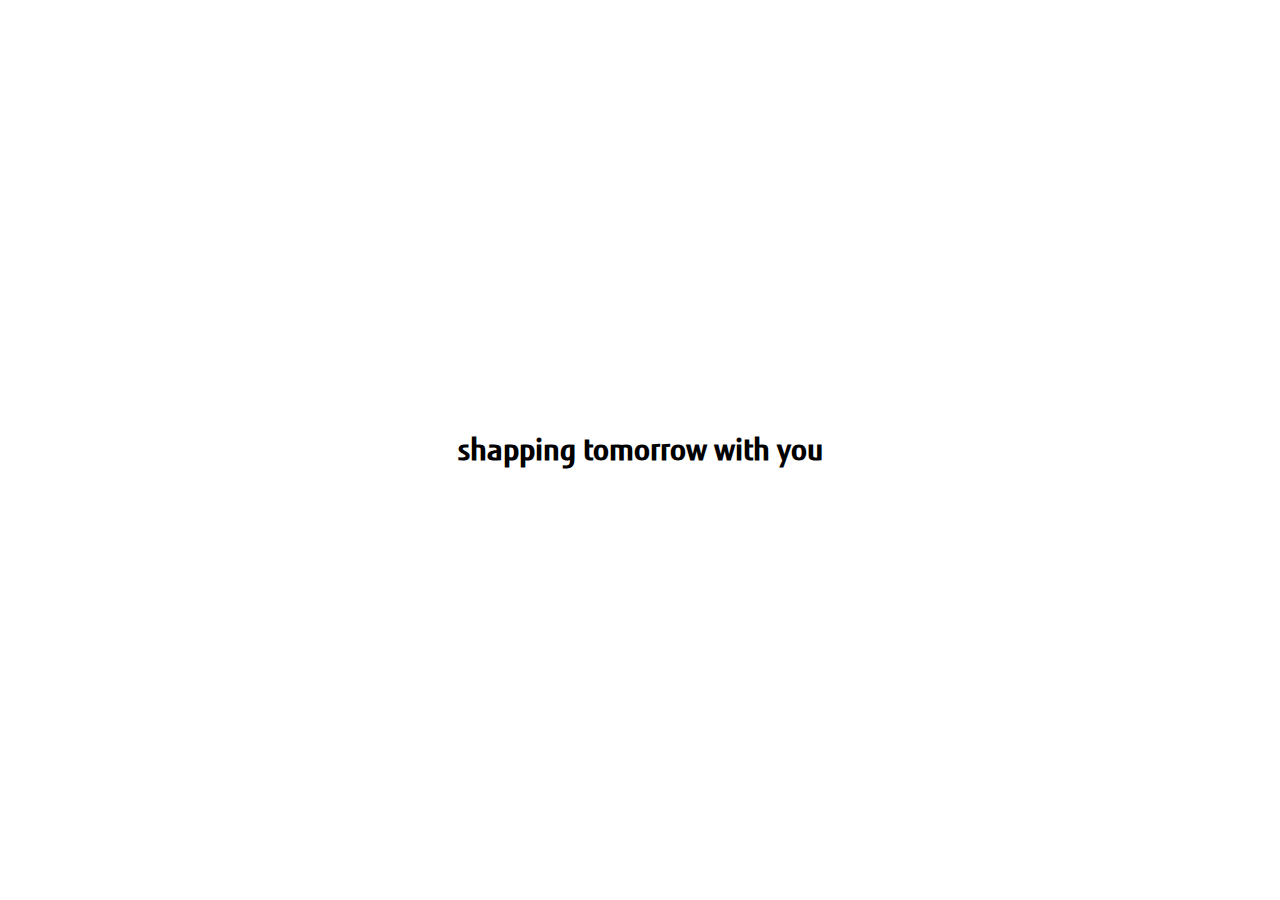
==== welcome.html @ 98279cc1 "first commit" ====
<!DOCTYPE html>
<html lang="en">

<head>
    <meta charset="UTF-8">
    <meta http-equiv="X-UA-Compatible" content="IE=edge">
    <meta name="viewport" content="width=device-width, initial-scale=1.0">
    <title>Document</title>


    <link rel="stylesheet" href="./css/welcome.css">
    <link rel="stylesheet" href="./css/transition.css">



    <style>
        @font-face {
            src: url(./font/FujitsuSansMedium.ttf);
            font-family: "FujitsuSansMedium";
        }
    </style>



    <!-- Jump to main site
    ================================================== -->
    <script type="text/javascript">
        var url = './Onboarding/index.html';
        var delay = 4;
        var d = delay * 1000;
        window.setTimeout('parent.location.replace(url)', d);
    </script>

</head>

<body>
    <div class="banner-area site-content">
        <div class="content-area">
            <div class="content">
                <h1>shapping tomorrow with you</h1>
            </div>
        </div>
    </div>




    <!-- Splash Screen text animation
    ================================================== -->
    <script type="text/javascript">
        $(function () {
            var welcomeSection = $('.welcome-section'),
                enterButton = welcomeSection.find('.enter-button');

            setTimeout(function () {
                welcomeSection.removeClass('content-hidden');
            }, 800);

            enterButton.on('click', function (e) {
                e.preventDefault();
                welcomeSection.addClass('content-hidden').fadeOut();
            });

        });
    </script>


</body>

</html>
---- css/welcome.css ----
* {
    margin: 0;
    padding: 0;
    box-sizing: border-box;
}

body {
    font-family: "FujitsuSansMedium";
    background-color: #FFF;

}

/*INTRO Screen*/

.wrapper {
    position: absolute;
    top: 50%;
    left: 50%;
    transform: translate(-50%, -50%);
    font-weight: lighter;
    font-size: 40px;

}

.welcome-section {
    position: absolute;
    width: 100%;
    height: 100%;
    top: 0;
    left: 0;
    background: #fff;
    overflow: hidden;
}

.content-wrap {
    position: absolute;
    top: 50%;
    left: 50%;
    transform: translate(-50%, -50%);
}

.fly-in-text {
    list-style: none;
    text-align: center;
    font-size: 15em;
}



@media (min-width: 350px) {
    .fly-in-text {
        font-size: 2vw;
    }
}


@media (min-width: 1000px) {
    .fly-in-text {
        font-size: 33px;
    }
}

@media (min-width: 1200px) {
    .fly-in-text {
        font-size: 50px;
    }
}


.fly-in-text li {
    display: inline-block;
    margin-right: 20px;
    font-size: 2em;
    color: #ff0000;
    opacity: 1;
    transition: all 3s ease;
}




.fly-in-text li:nth-child(7) {
    margin-right: 0;
}


.enter-button {
    display: block;
    text-align: center;
    font-size: 2em;
    text-decoration: none;
    color: white;
    opacity: 1;
    margin-top: 66px;
    transition: all 1s ease 3s;
}

.content-hidden .fly-in-text li {
    opacity: 0;
}

.content-hidden .fly-in-text li:nth-child(1) {
    transform: translate3d(-90px, 0, 0);
}

.content-hidden .fly-in-text li:nth-child(2) {
    transform: translate3d(-60px, 0, 0);
}

.content-hidden .fly-in-text li:nth-child(3) {
    transform: translate3d(-30px, 0, 0);
}

.content-hidden .fly-in-text li:nth-child(4) {
    transform: translate3d(0px, 0, 0);
}

.content-hidden .fly-in-text li:nth-child(5) {
    transform: translate3d(30px, 0, 0);
}

.content-hidden .fly-in-text li:nth-child(6) {
    transform: translate3d(60px, 0, 0);
}

.content-hidden .fly-in-text li:nth-child(7) {
    transform: translate3d(90px, 0, 0);
}

.content-hidden .enter-button {
    opacity: 0;
    transform: translate3d(0, -30px, 0);
}



.banner-area {
    width: 100%;
    height: 100vh;
    background: white;
    background-size: cover;
}

/*INTRO Screen End*/



/*SLOGAN Screen*/
.content-area {
    height: 100%;
    display: flex;
    justify-content: center;
    align-items: center;
}

.content {
    text-align: center;
}

.content h1 {
    font-size: 80px;
    color: black;
}

.content h1 {
    font-size: 30px;
    color: black;
}

.content .btn {
    border: white;
    outline: none;
    padding: 25px 25px;
    margin-top: 100px;
    border-radius: 50%;
    color: white;
    font-size: 18px;
    cursor: pointer;
    color: #000;
}


/*SLOGAN Screen End*/
---- css/transition.css ----
.site-content {
    animation: transitionIn 0.75s;
}

@keyframes transitionIn {
    from {
        opacity: 0;
        transform: rotateX(-10px);
    }

    to {
        opacity: 1;
        transform: rotateX(0);
    }
}
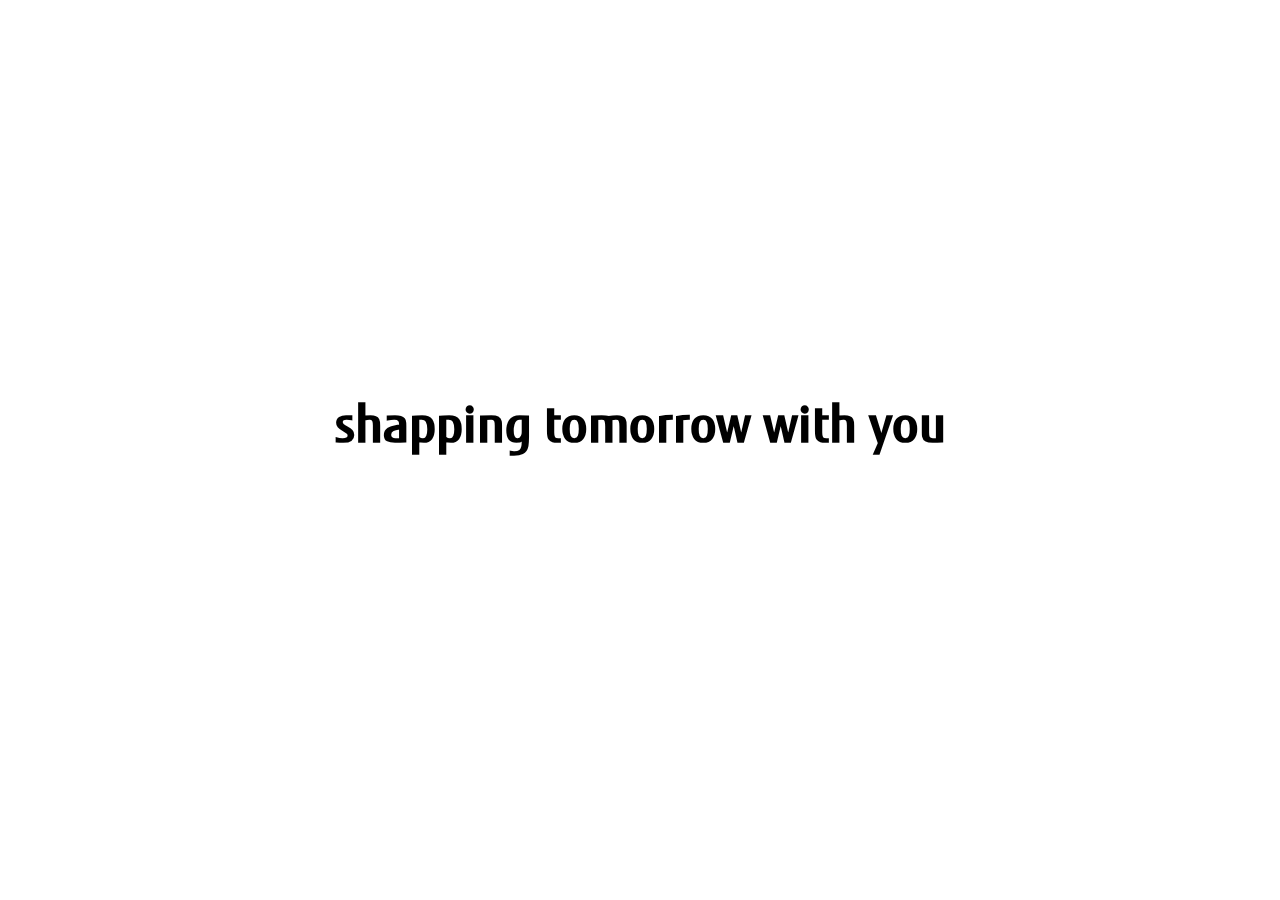
==== commit 58534592: "Commit VI" ====
--- a/welcome.html
+++ b/welcome.html
@@ -26,7 +26,7 @@
     ================================================== -->
     <script type="text/javascript">
         var url = './Onboarding/index.html';
-        var delay = 4;
+        var delay = 2;
         var d = delay * 1000;
         window.setTimeout('parent.location.replace(url)', d);
     </script>
--- a/css/welcome.css
+++ b/css/welcome.css
@@ -158,13 +158,16 @@
 }
 
 .content h1 {
-    font-size: 80px;
+    font-size: 15px;
     color: black;
+    margin-bottom: 50px;
 }
 
-.content h1 {
-    font-size: 30px;
-    color: black;
+@media only screen and (min-width: 1199px) {
+    .content h1 {
+        font-size: 50px;
+        color: black;
+    }
 }
 
 .content .btn {
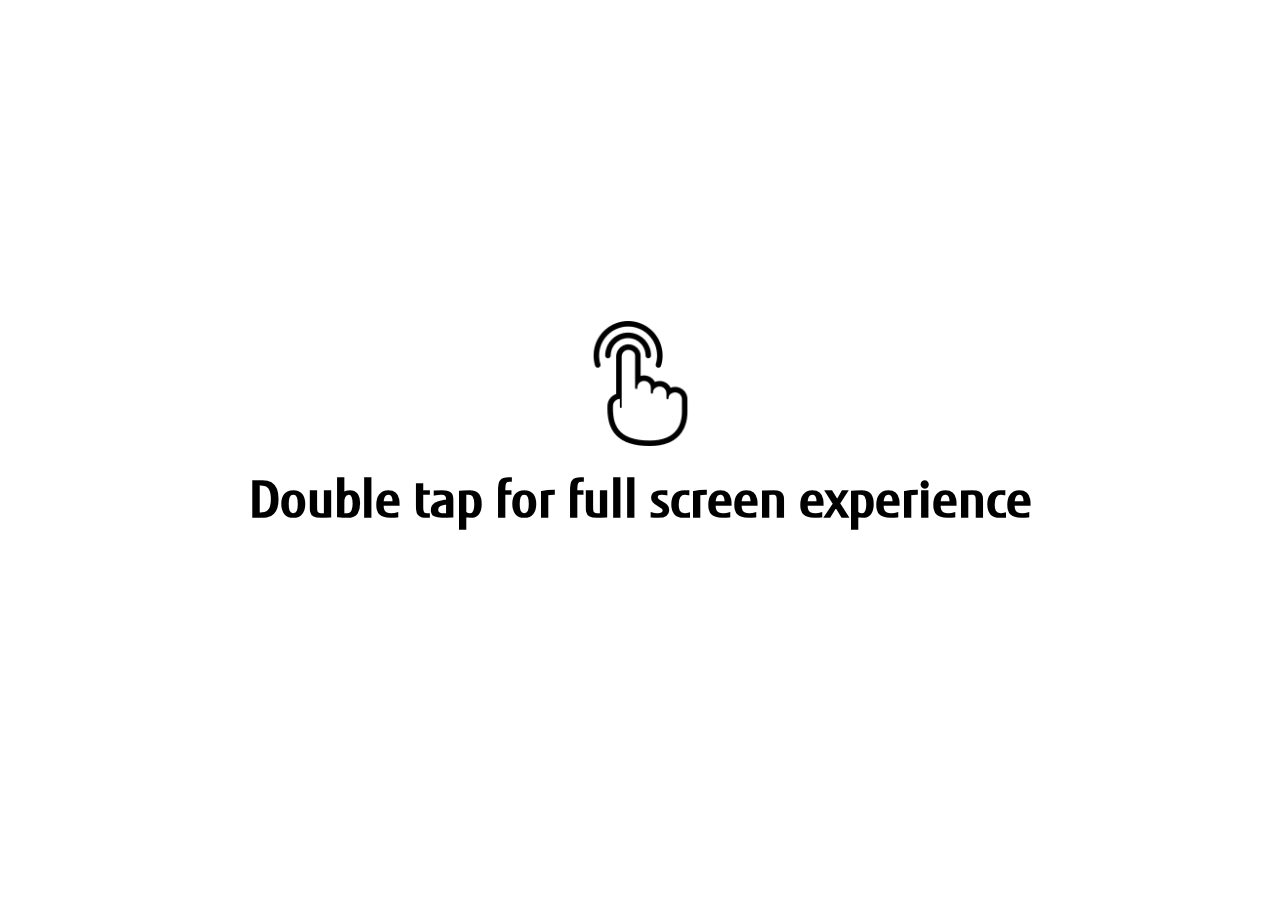
==== commit 13904119: "Commit VI" ====
--- a/welcome.html
+++ b/welcome.html
@@ -37,7 +37,9 @@
     <div class="banner-area site-content">
         <div class="content-area">
             <div class="content">
-                <h1>shapping tomorrow with you</h1>
+                <img src="./Onboarding/assets/images/others/doublleTap.png" alt="">
+                <h1>Double tap for full screen experience</h1>
+
             </div>
         </div>
     </div>
--- a/css/welcome.css
+++ b/css/welcome.css
@@ -170,6 +170,14 @@
     }
 }
 
+
+.content img {
+    width: 125px;
+    height: 125px;
+    margin-bottom: 20px;
+}
+
+
 .content .btn {
     border: white;
     outline: none;
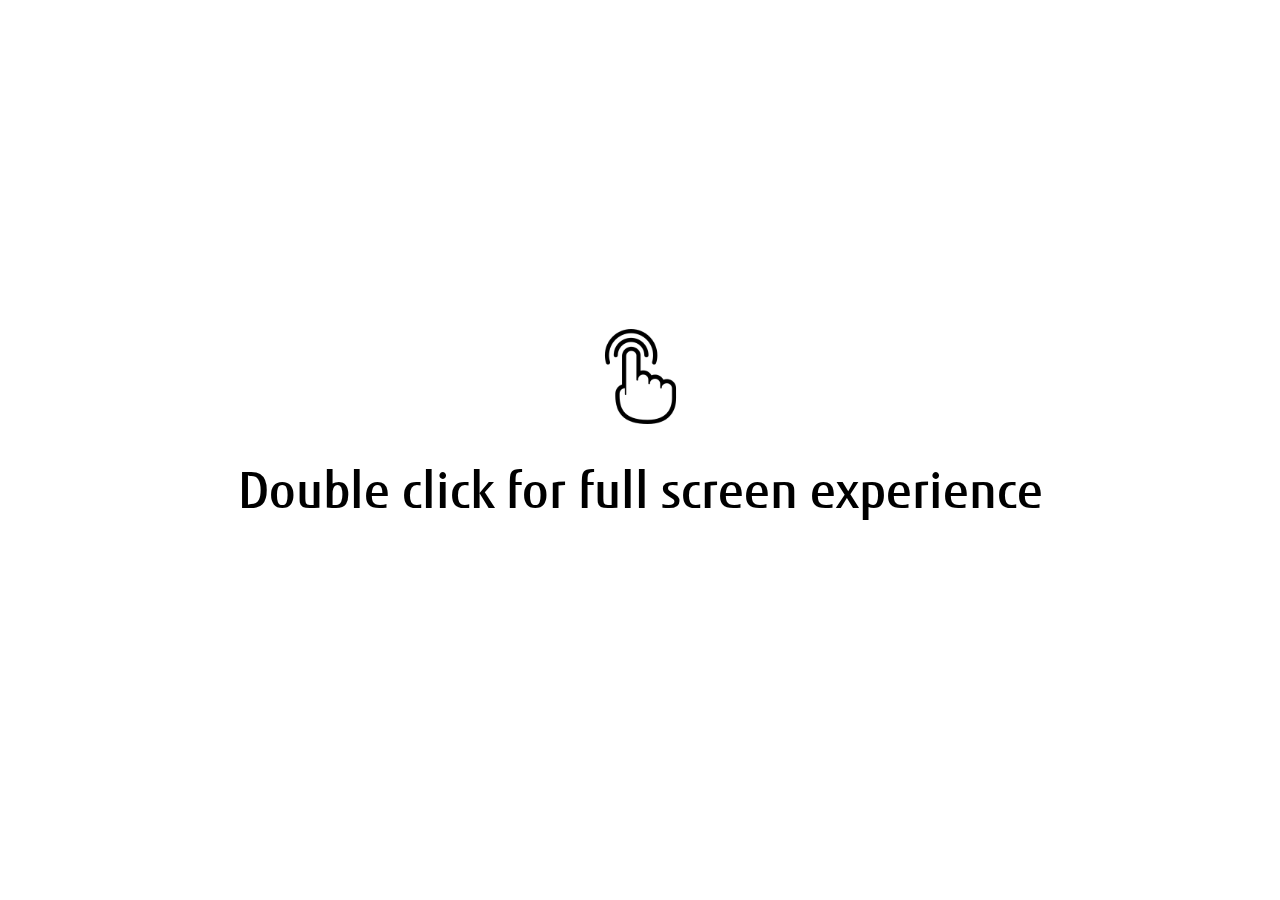
==== commit d17ef21c: "Commit XXII" ====
--- a/welcome.html
+++ b/welcome.html
@@ -38,7 +38,7 @@
         <div class="content-area">
             <div class="content">
                 <img src="./Onboarding/assets/images/others/doublleTap.png" alt="">
-                <h1>Double tap for full screen experience</h1>
+                <h1>Double click for full screen experience</h1>
 
             </div>
         </div>
--- a/css/welcome.css
+++ b/css/welcome.css
@@ -159,6 +159,7 @@
 
 .content h1 {
     font-size: 15px;
+    font-weight: 500;
     color: black;
     margin-bottom: 50px;
 }
@@ -172,9 +173,9 @@
 
 
 .content img {
-    width: 125px;
-    height: 125px;
-    margin-bottom: 20px;
+    width: 95px;
+    height: 95px;
+    margin-bottom: 33px;
 }
 
 
